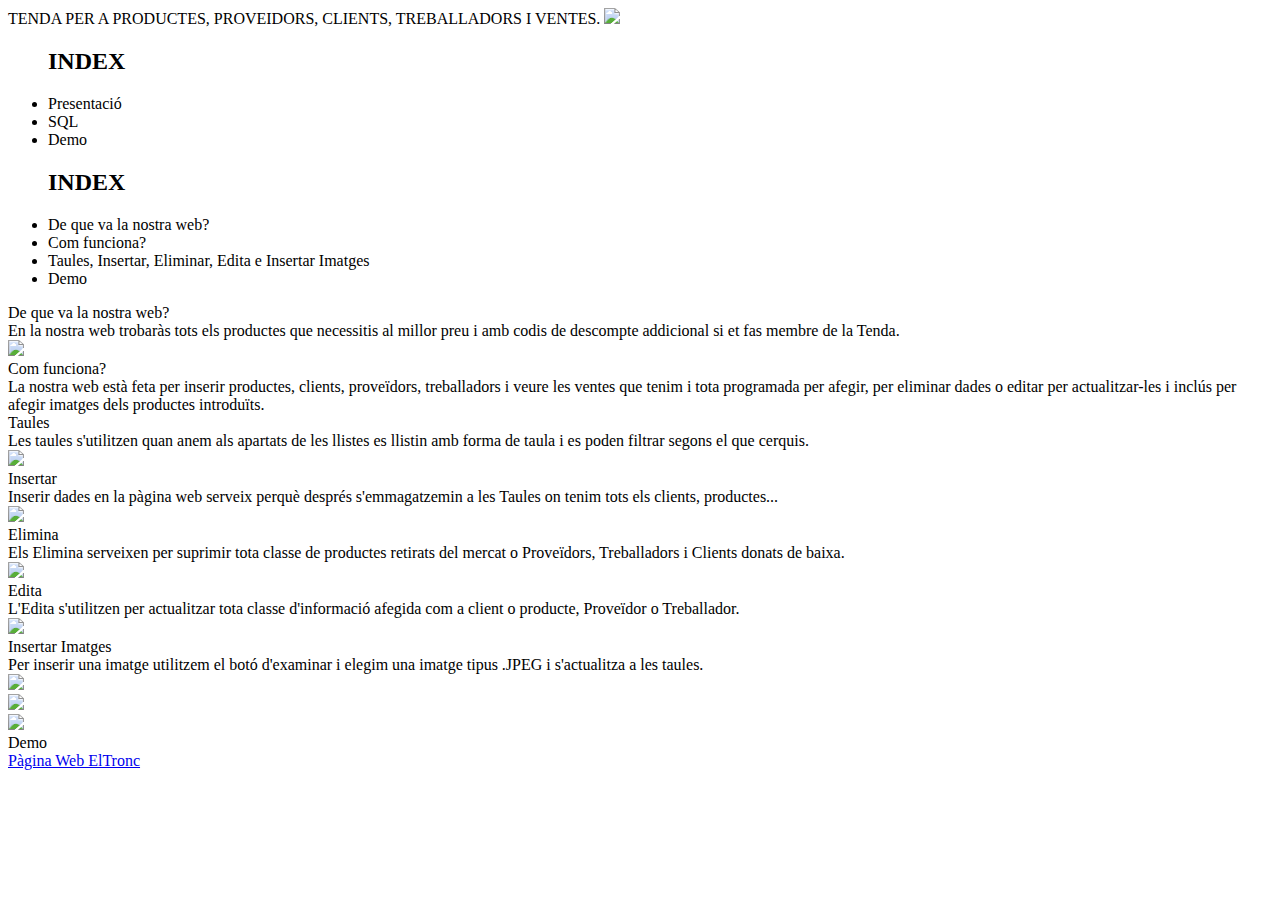
==== index.html @ 13cda1d8 "Add files via upload" ====
<!doctype html>
<html>
	<head>
		<meta charset="utf-8">
		<meta name="viewport" content="width=device-width, initial-scale=1.0, maximum-scale=1.0, user-scalable=no">

		<title>reveal.js</title>

		<link rel="stylesheet" href="dist/reset.css">
		<link rel="stylesheet" href="dist/reveal.css">
		<link rel="stylesheet" href="dist/theme/black.css">

		<!-- Theme used for syntax highlighted code -->
		<link rel="stylesheet" href="plugin/highlight/monokai.css">
	</head>
	<body>
		<div class="reveal">
			<div class="slides">
				<section font face="Nunito"  data-background-image="https://cdn.discordapp.com/attachments/816240477232955472/853594929318199316/suuu.jpeg"> <FONT COLOR="black">TENDA PER A PRODUCTES, PROVEIDORS, CLIENTS, TREBALLADORS I VENTES. </FONT>
				<img src="https://raw.githubusercontent.com/MiguelRomero110/Tenda-forestal-ElTronc/Miguel/Tenda-forestal-ElTronc/Imatges/El%20tronquito.png">
			</section>
				<section data-auto-animate data-background-color="#8D1900 ">
				<ul>
					<h2>INDEX</h2>
					<li>Presentació</li>
				<li>SQL</li>
				<li>Demo</li>
				</ul>
			
			</section> 
			<section data-auto-animate data-background-color="#8D1900">
				<ul>
					<h2>INDEX</h2>
				<li>De que va la nostra web?</li>
				<li>Com funciona?</li>
				<li>Taules, Insertar, Eliminar, Edita e Insertar Imatges</li>
				<li>Demo</li>
				</ul>
			</section>
				<section data-background-image="https://cdn.discordapp.com/attachments/816240477232955472/853594929318199316/suuu.jpeg"> 
				<section> <FONT COLOR="black">De que va la nostra web? </FONT></section> 
                <section>
					<FONT COLOR="black"> En la nostra web trobaràs tots els productes que necessitis al millor preu i amb codis de descompte addicional si et fas membre de la Tenda. </FONT>
				</section>
				<section><img src="https://cdn.discordapp.com/attachments/816240477232955472/853304626216828969/unknown.png"></section>
				</section>
				<section data-auto-animate data-background-color="#8D1900">
					<section>Com funciona?</section>
                <section>
					La nostra web està feta per inserir productes, clients, proveïdors, treballadors i veure les ventes que tenim i tota programada per afegir, per eliminar dades o editar per actualitzar-les i inclús per afegir imatges dels productes introduïts.
				</section>
				</section>
				<section data-background-image="https://cdn.discordapp.com/attachments/816240477232955472/853594929318199316/suuu.jpeg">
					<section> <FONT COLOR="black"> Taules </FONT> </section>
                    <section> <FONT COLOR="black"> Les taules s'utilitzen quan anem als apartats de les llistes es llistin amb forma de taula i es poden filtrar segons el que cerquis. </FONT> </section>
					<section> <img src="https://cdn.discordapp.com/attachments/816240477232955472/853304866696855572/unknown.png"> </section>	
				</section>
				<section data-auto-animate data-background-color="#8D1900">
					<section> Insertar </section>
                    <section> Inserir dades en la pàgina web serveix perquè després s'emmagatzemin a les Taules on tenim tots els clients, productes...</section>
				    <section><img src="https://cdn.discordapp.com/attachments/816240477232955472/853304770341502996/unknown.png"> </section></section>
				</section>
				<section data-background-image="https://cdn.discordapp.com/attachments/816240477232955472/853594929318199316/suuu.jpeg">
					<section> <FONT COLOR="black"> Elimina </FONT> </section>
				<section> <FONT COLOR="black"> Els Elimina serveixen per suprimir tota classe de productes retirats del mercat o Proveïdors, Treballadors i Clients donats de baixa. </FONT> </section>
				<section><img src="https://cdn.discordapp.com/attachments/816240477232955472/853593185300905994/unknown.png"></section>
				</section>
				<section data-auto-animate data-background-color="#8D1900">
					<section>Edita</section>
				<section>L'Edita s'utilitzen per actualitzar tota classe d'informació afegida com a client o producte, Proveïdor o Treballador. </section>
				<section><img src="https://cdn.discordapp.com/attachments/816240477232955472/853593185300905994/unknown.png"></section>
				</section>
				<section  data-background-image="https://cdn.discordapp.com/attachments/816240477232955472/853594929318199316/suuu.jpeg">
				<section> <FONT COLOR="black"> Insertar Imatges </FONT> </section>
				<section> <FONT COLOR="black"> Per inserir una imatge utilitzem el botó d'examinar i elegim una imatge tipus .JPEG i s'actualitza a les taules.  </FONT> </section>
				<section><img src="https://cdn.discordapp.com/attachments/816240477232955472/853590076193243166/unknown.png"></section>
				<section><img src="https://cdn.discordapp.com/attachments/816240477232955472/853591360430276659/unknown.png"></section>
				<section><img src="https://cdn.discordapp.com/attachments/816240477232955472/853591784688975922/unknown.png"></section>
				</section>
				<section data-auto-animate data-background-color="#8D1900">
					<section>Demo</section>
<section> <a href="http://localhost/Tenda-forestal-ElTronc-Miguel/" > Pàgina Web ElTronc </a></a> </section>
				</section>
			</div>
		</div>

		<script src="dist/reveal.js"></script>
		<script src="plugin/notes/notes.js"></script>
		<script src="plugin/markdown/markdown.js"></script>
		<script src="plugin/highlight/highlight.js"></script>
		<script>
			// More info about initialization & config:
			// - https://revealjs.com/initialization/
			// - https://revealjs.com/config/
			Reveal.initialize({
				hash: true,

				// Learn about plugins: https://revealjs.com/plugins/
				plugins: [ RevealMarkdown, RevealHighlight, RevealNotes ]
			});
		</script>
	</body>
</html>
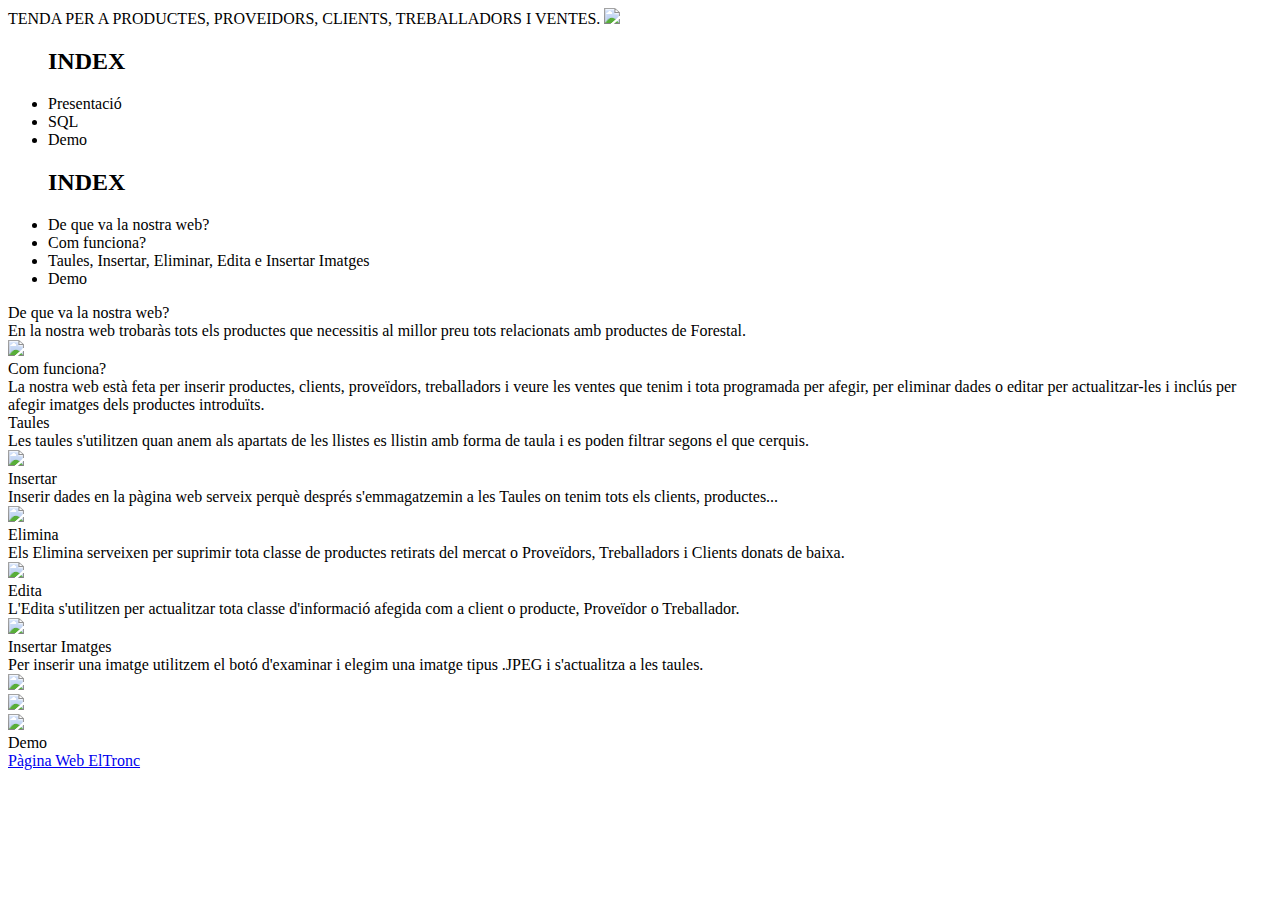
==== commit 1ae37d6a: "Add files via upload" ====
--- a/index.html
+++ b/index.html
@@ -40,7 +40,7 @@
 				<section data-background-image="https://cdn.discordapp.com/attachments/816240477232955472/853594929318199316/suuu.jpeg"> 
 				<section> <FONT COLOR="black">De que va la nostra web? </FONT></section> 
                 <section>
-					<FONT COLOR="black"> En la nostra web trobaràs tots els productes que necessitis al millor preu i amb codis de descompte addicional si et fas membre de la Tenda. </FONT>
+					<FONT COLOR="black"> En la nostra web trobaràs tots els productes que necessitis al millor preu tots relacionats amb productes de Forestal. </FONT>
 				</section>
 				<section><img src="https://cdn.discordapp.com/attachments/816240477232955472/853304626216828969/unknown.png"></section>
 				</section>
